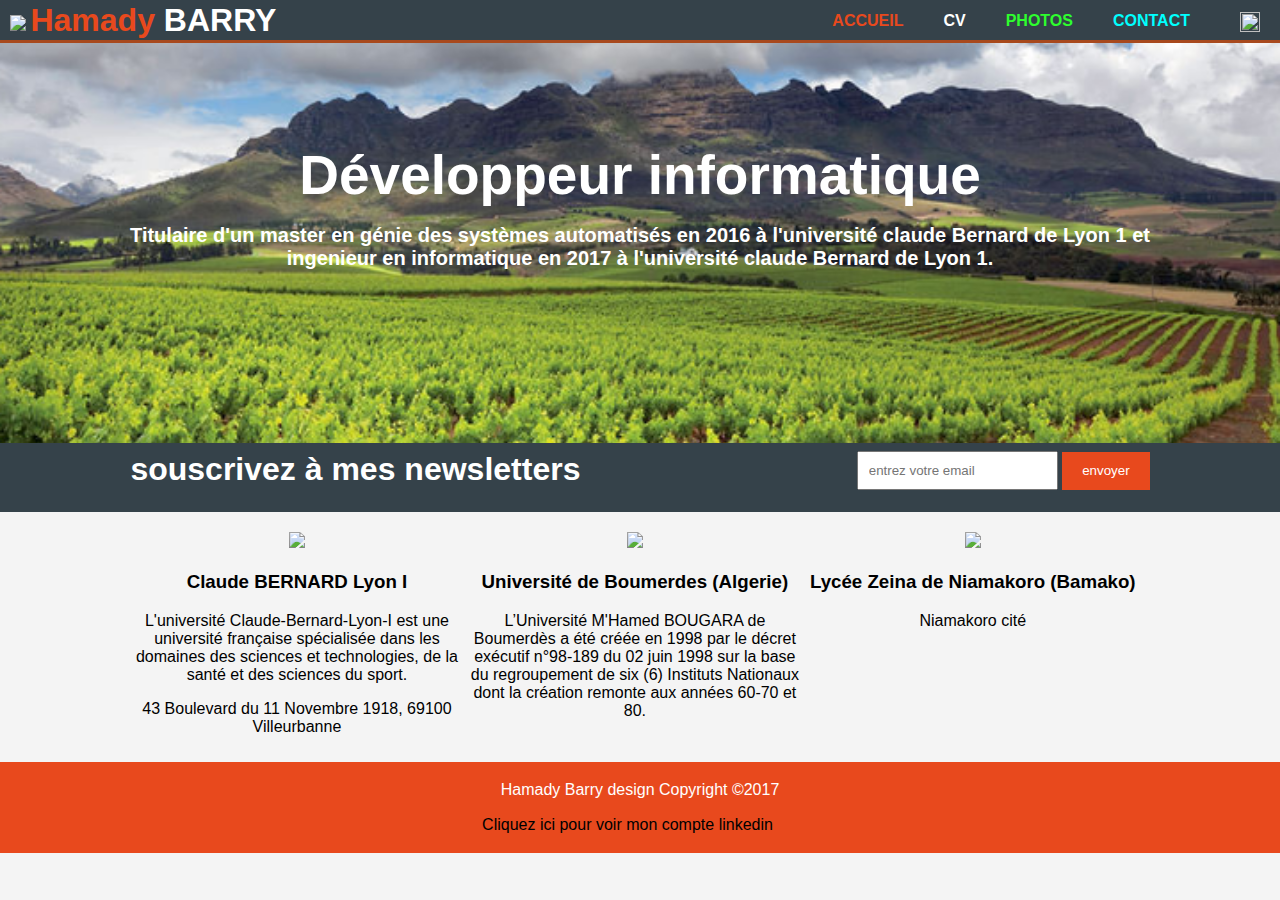
==== acceuil.html @ eb3fb2c9 "Add files via upload" ====
<!DOCTYPE html>

<html>

	<head>
		<title>Hamady BARRY</title>
		 <link rel = "stylesheet" type="text/css" href="barry.css"> 
		 <meta http-equiv="refresh" content="20">
		 <meta name="Publisher" content="Hamady BARRY">
	</head>

	
	
	<body>
	
			<header>
				 <div class="page">
					<div id="Hamady">
					<h1>  <a href="Hamady.png" target="_blank" > <img src="Hamady.png" target="_blank"/>  </a>
					<span class="highlight">Hamady </span>BARRY </h1>
					</div>
					
					<nav>
						<ul>
						<li class="current_1"><a href="accueil.html">Accueil</a></li>
						<li class="current_3"><a href="cv.html">CV</a></li>
						<li class="current_4"><a href="photo.html">Photos</a></li>
						<li class="current_5"><a href="contact.html">Contact</a></li>
						<li class="image_1"><a href="https://www.linkedin.com/in/hamady-barry-3aa9a837/" target=_blank><img src="link.png" > </a> </li>						
						</ul>
					</nav>
					
				</div>
			</header>
		<section id="showcase">
			<div class="contenu">
				<h1> <center>Développeur informatique</center></h1>
				<h2><center>Titulaire d'un master en génie des systèmes automatisés en 2016 à l'université claude Bernard de Lyon 1 et ingenieur en informatique en 2017 à l'université claude Bernard de Lyon 1. </center></h2> <br>
				<h3><center></center></h3>
			</div>

		</section>
		
		
		<section id="newsletter">
		
			<div class="contenu">
				<h1>souscrivez à mes newsletters </h1>
					<form>
						<input type="email" placeholder="entrez votre email">
						<button typpe="submit" class ="button_1"> envoyer</button>
					</form>
            </div>
		</section>
		
		<section id="logo">
		
			<div class="contenu">
				<div class="boxcontenu">
				<div class="box">
					<img src="lyon.png">
					 <h3> Claude BERNARD Lyon I</h3>
					 <p>L'université Claude-Bernard-Lyon-I est une université française spécialisée dans les domaines des sciences et technologies, de la santé et des sciences du sport.</p>
					 <p>43 Boulevard du 11 Novembre 1918, 69100 Villeurbanne</p>
				 </div>
				
				<div class="box">	  
					  <img src="capture.png">
					 <h3> Université de Boumerdes (Algerie) </h3>
					  <p>L’Université M'Hamed BOUGARA de Boumerdès a été créée en 1998 par le décret exécutif n°98-189 du 02 juin 1998 sur la base du regroupement de six (6) Instituts Nationaux dont la création remonte aux années 60-70 et 80.</p>
				</div>
				 <div class="box">
					 <img src="bamako.png">
					 <h3> Lycée Zeina de Niamakoro (Bamako)</h3>
					  <p></p>
					  <p> Niamakoro cité</p>
				</div>
				</div>			
			</div>
			
		</section>
		<footer>
			<p>Hamady Barry design Copyright &copy;2017</p>
			<section class="reseau">
			<p>Cliquez ici pour voir mon compte linkedin<a href="https://www.linkedin.com/in/hamady-barry-3aa9a837/" target=_blank><img src="link.png" > </a></p>
			</section>
		</footer>
		
	</body>


</html>
---- barry.css ----
body{
font-family : 'source sans Pro', Calibri, Tahoma, sans-serif;
padding : 0;
margin : 0;
background-Color: #f4f4f4;	
}
.contenu{

width: 80%;
margin : auto;
overflow:hidden;

}
header{

background-Color:#35424a;
color : #ffffff; 
padding-top : 2px;
padding-bottom : 8px;
min-height:30px;
border-bottom:#a8491d 3px solid;

}
header a{
color:#ffffff;
text-decoration:none;
text-transform:uppercase;
font-size:16px;
}
header ul{
margin:0;
padding:0;
}
header li{
float:left;
display:inline;
padding:0 20px 0 20px ;
}
header #Hamady{
margin-left : 0;
float:left;
}
header #Hamady h1{
margin : 0;
}
header nav{
float:right;
margin-top : 10px; 
}
header .highlight, header .current_1 a{
color:#e8491d;
font-weight:bold;
}

 header .current_2 a{
color:blue;
font-weight:bold;
}
 header .current_3 a{
color:#ffffff;
font-weight:bold;
}
 header .current_4 a{
color:#2EFE2E;
font-weight:bold;
}
 header .current_5 a{
color:#00FFFF;
font-weight:bold;
}
 header .current_6 a{
color:#FFFF00;
font-weight:bold;
}
header a:hover{
color:#cccccc;
font-weight:normal;
}

.button_1{
height:38px;
background:#e8491d;
border :0;
padding-left:20px;
padding-right:20px;
color:#ffffff;
}

/*l'image de font pour une partie */

#showcase{
min-height:400px; 
background: url("fond.PNG") no-repeat 0 -250px;
/* background-color: #F6D8CE; */
 background-size: cover;
/* border-bottom:#a8491d 2px solid;
 */}
#showcase h1{
margin-top:100px;
font-size:55px;
/* color : #ffffff; */
color: #ffffff;
margin-bottom:10px;
}
#showcase h2{
color: #ffffff;
font-size:20px;

}
#newsletter{

padding: 3px;
color : #ffffff;
background : #35424a;
/*border : #a8491d 1px solid;*/
}
#newsletter  h1{
float : left;
margin-top : 5px;
}
#newsletter form{
float : right;
margin-top : 5px;
}
#newsletter input {
padding:10px;
height:40;
width:300;
}

/* logo */

#logo{
margin-top:20px;
/* border-bottom:#a8491d 2px solid; */
width : 100%;
}

#logo .box{
float : left ;
text-align : center;
width :33%;
padding : 10 px;

}
#logo .box img{
width:75px;

}
footer {
padding : 3px;
margin-top:10px;
color:#ffffff;
background-color : #e8491d;
text-align: center; 
}

#entetecv h1{
color : #e8491d;
font-size : 50px;
}




/* la partie photos*/

#photos{
margin-top:10px;
border-bottom:#a8491d 2px solid; 
width : 100%;
}
#photos .tof{
float : center ; 
width :50%;
padding : 10px;

}

#photos .tof img{
width:1000px;  /* zoom sur l'image*/
margin-left: 30px;
margin-right: 20px;
}

/* la partie contact*/


#attentionwarning {

background-Color:#f4f4f4;
color : #ffffff; 
padding-top : 30px;
min-height:150px;

}
#attentionwarning .attention{

float:right;
margin-right : 400px;
color : red;
font-size : 20px;
}

#attentionwarning .warning{
margin-left : 400px;
float : center;

}

#formulaire {

background : white;

}

#formulaire .contenu {
/* border:#a8491d 3px solid; */
margin-left : 3px;
height:300px;
width : 48%;
float : right;
background : #f4f4f4;;
}



#formulaire .aligne {

margin-top : 3px;
text-align :left;
/* background : black; */
float : left;
width : 50%;
}
#formulaire .aligne input{

float : right;
padding-top : 1px;
}
#formulaire .aligne button {

margin-top: 100px;

}



#mgformulaire .contenu {
/* border:#a8491d 3px solid;  */
height:300px;
width : 48%;
float : left;
color: black;
text-align : center;
background : #f4f4f4;
font-size : 130%;

}
#mgformulaire h1{
text-align : center;
}
#mgformulaire em{
text-align : center;
color : blue;
}

#formulaire textarea {
padding-top:1px;
float : right;
}



#bande {
padding : 3px;
margin-top:300px;
background-color : #a8491d;
}




/* partie rÃ©seaux sociaux*/


.reseau  img{

margin-left : 10px;
height : 15px;
width : 15px;	
}
.reseau p{
color :black;
}
header .image_1 img {

margin-left : 10px;
height : 20px;
width : 20px;	
}

/*au cas ou je veux rajouter mon image dans la barre d'accueil */

 header .page img {  

margin-left : 10px;
height : 20px;
width : 30;	
} 

.rotate90 {
	margin-top : 220px;
    -webkit-transform: rotate(180deg);
    -moz-transform: rotate(180deg);
    -o-transform: rotate(180deg);
    -ms-transform: rotate(180deg);
    transform: rotate(-90deg);
}
.decale {
margin-top : 220px;

}

	
.pages{
		width : 900px;
		margin : auto;
		font-size : 16px;
		font-family : 'Source sans Pro', calibri, Tahoma, sans-serif;
		background-color: #EFEFEF;
	}
	.infophoto{
		height : 200px;
	}
	.info{
		float : left;
	}
	.photo{
		float : right;
		width : 150px;
		height: 150px;
	}
	
	.h1{
		background-color: #ED7F10;
		color : black;
        text-align : center;
	}
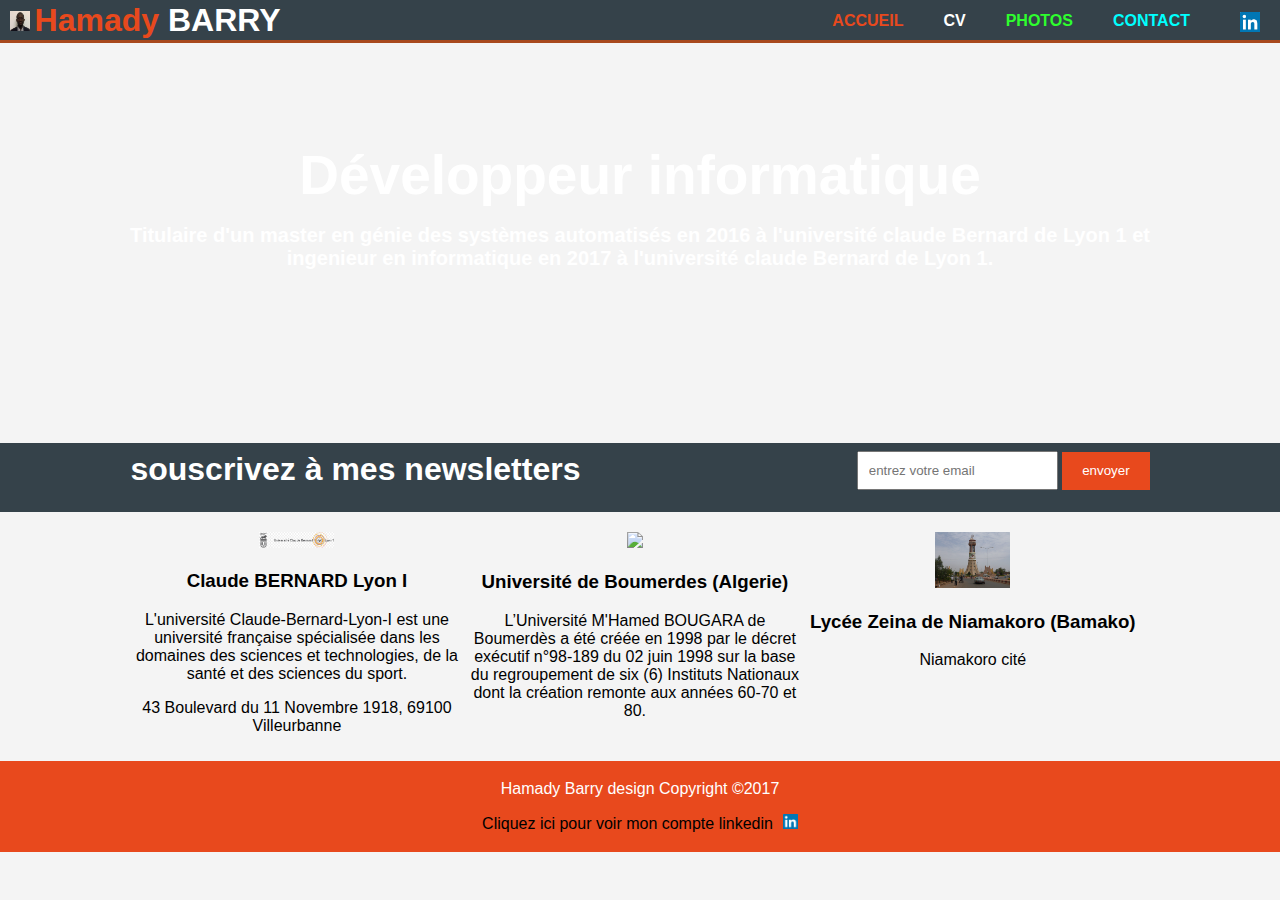
==== commit 520ad6f4: "Update acceuil.html" ====
--- a/acceuil.html
+++ b/acceuil.html
@@ -18,7 +18,7 @@
 			<header>
 				 <div class="page">
 					<div id="Hamady">
-					<h1>  <a href="Hamady.png" target="_blank" > <img src="Hamady.png" target="_blank"/>  </a>
+					<h1>  <a href="Hamady.jpg" target="_blank" > <img src="Hamady.jpg" target="_blank"/>  </a>
 					<span class="highlight">Hamady </span>BARRY </h1>
 					</div>
 					
@@ -28,7 +28,7 @@
 						<li class="current_3"><a href="cv.html">CV</a></li>
 						<li class="current_4"><a href="photo.html">Photos</a></li>
 						<li class="current_5"><a href="contact.html">Contact</a></li>
-						<li class="image_1"><a href="https://www.linkedin.com/in/hamady-barry-3aa9a837/" target=_blank><img src="link.png" > </a> </li>						
+						<li class="image_1"><a href="https://www.linkedin.com/in/hamady-barry-3aa9a837/" target=_blank><img src="link.jpg" > </a> </li>						
 						</ul>
 					</nav>
 					
@@ -60,19 +60,19 @@
 			<div class="contenu">
 				<div class="boxcontenu">
 				<div class="box">
-					<img src="lyon.png">
+					<img src="lyon.jpg">
 					 <h3> Claude BERNARD Lyon I</h3>
 					 <p>L'université Claude-Bernard-Lyon-I est une université française spécialisée dans les domaines des sciences et technologies, de la santé et des sciences du sport.</p>
 					 <p>43 Boulevard du 11 Novembre 1918, 69100 Villeurbanne</p>
 				 </div>
 				
 				<div class="box">	  
-					  <img src="capture.png">
+					  <img src="capture.jpg">
 					 <h3> Université de Boumerdes (Algerie) </h3>
 					  <p>L’Université M'Hamed BOUGARA de Boumerdès a été créée en 1998 par le décret exécutif n°98-189 du 02 juin 1998 sur la base du regroupement de six (6) Instituts Nationaux dont la création remonte aux années 60-70 et 80.</p>
 				</div>
 				 <div class="box">
-					 <img src="bamako.png">
+					 <img src="bamako.jpg">
 					 <h3> Lycée Zeina de Niamakoro (Bamako)</h3>
 					  <p></p>
 					  <p> Niamakoro cité</p>
@@ -84,7 +84,7 @@
 		<footer>
 			<p>Hamady Barry design Copyright &copy;2017</p>
 			<section class="reseau">
-			<p>Cliquez ici pour voir mon compte linkedin<a href="https://www.linkedin.com/in/hamady-barry-3aa9a837/" target=_blank><img src="link.png" > </a></p>
+			<p>Cliquez ici pour voir mon compte linkedin<a href="https://www.linkedin.com/in/hamady-barry-3aa9a837/" target=_blank><img src="link.jpg" > </a></p>
 			</section>
 		</footer>
 		
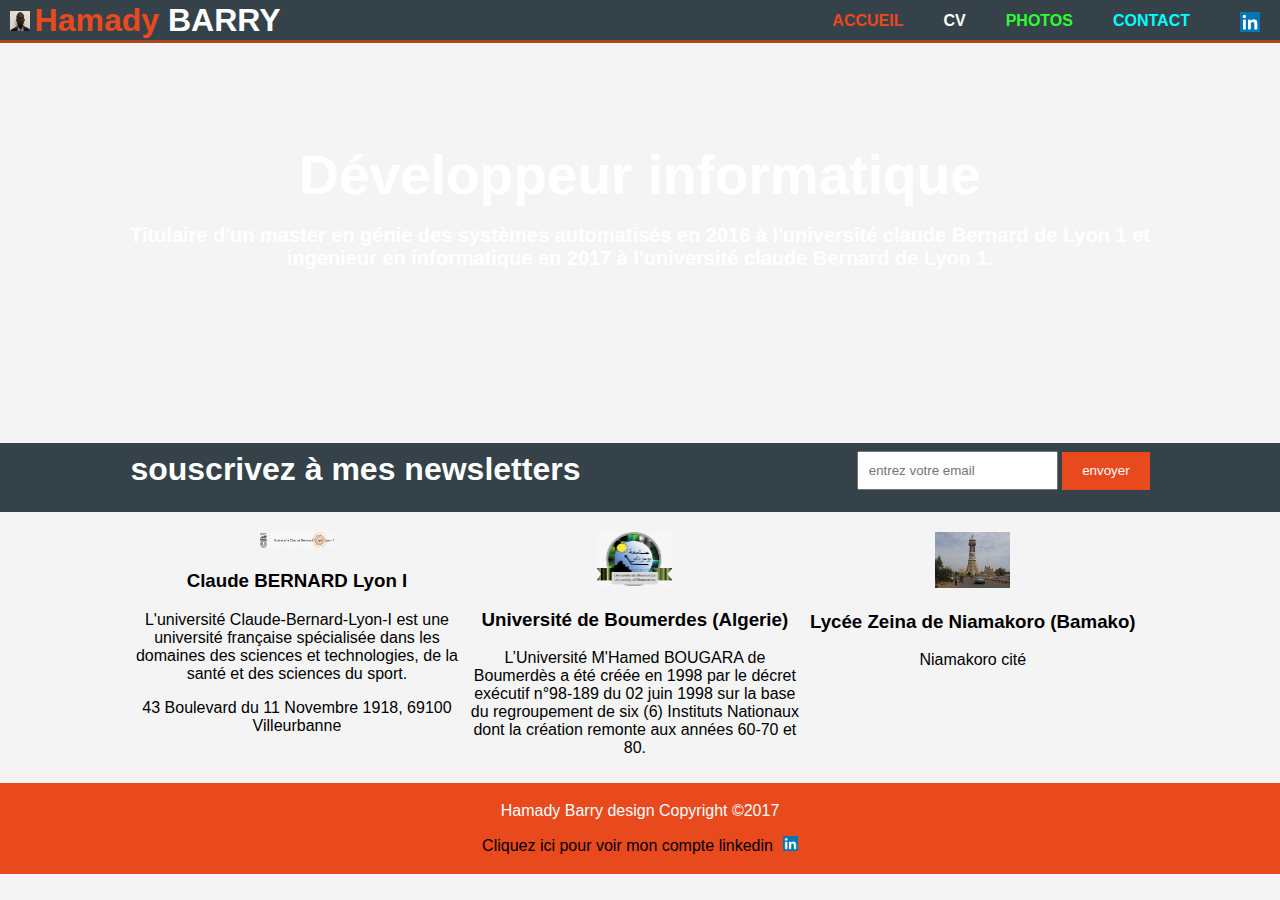
==== commit f099b58e: "Update acceuil.html" ====
--- a/acceuil.html
+++ b/acceuil.html
@@ -67,7 +67,7 @@
 				 </div>
 				
 				<div class="box">	  
-					  <img src="capture.jpg">
+					  <img src="Capture.jpg">
 					 <h3> Université de Boumerdes (Algerie) </h3>
 					  <p>L’Université M'Hamed BOUGARA de Boumerdès a été créée en 1998 par le décret exécutif n°98-189 du 02 juin 1998 sur la base du regroupement de six (6) Instituts Nationaux dont la création remonte aux années 60-70 et 80.</p>
 				</div>
